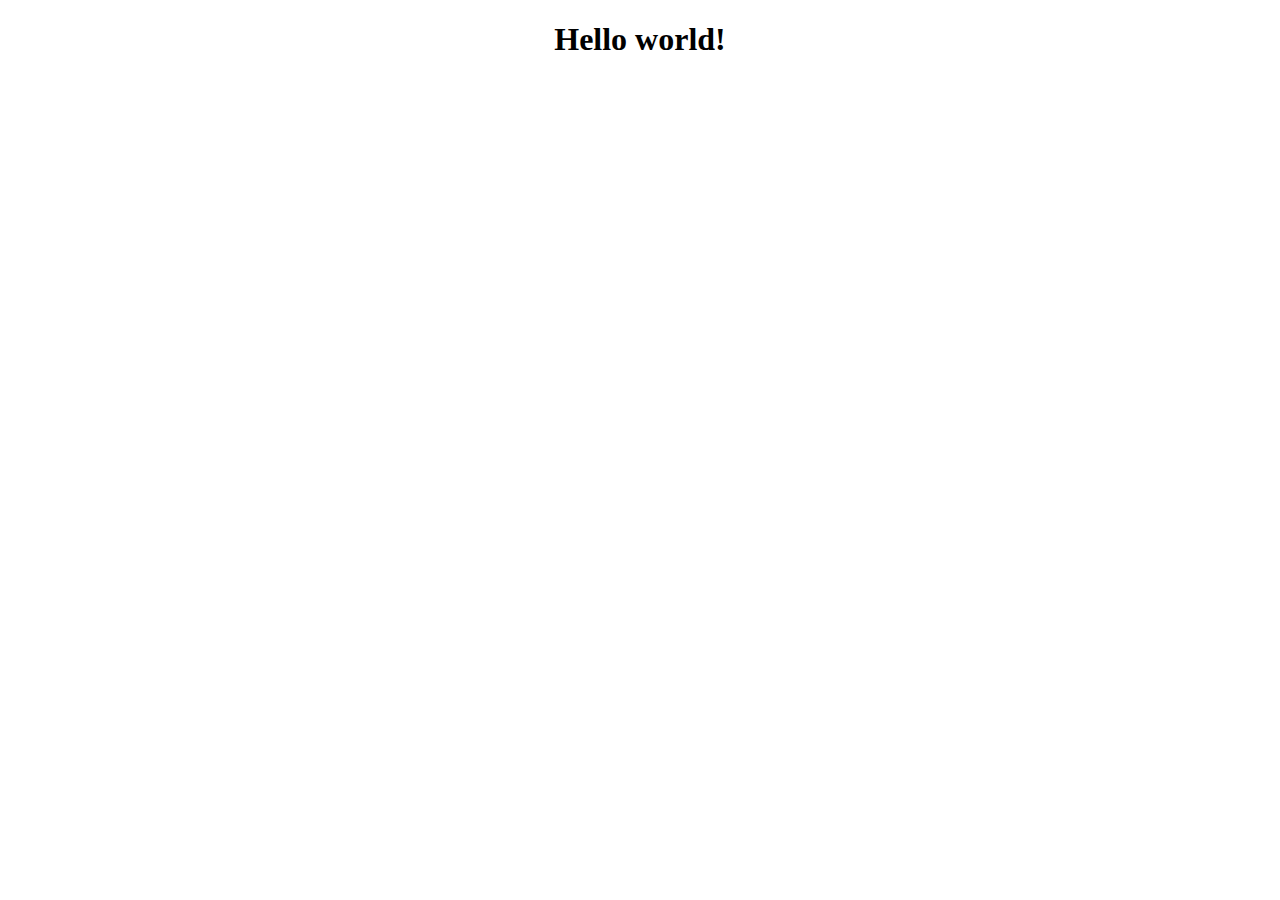
==== index.html @ 9aeff636 "add index.html" ====
<!DOCTYPE html>
<html lang="en">
<head>
    <meta charset="UTF-8">
    <meta name="viewport" content="width=device-width, initial-scale=1.0">
    <title>Document</title>
</head>
<body>
    <center>
        <h1>Hello world!</h1>
    </center>
</body>
</html>
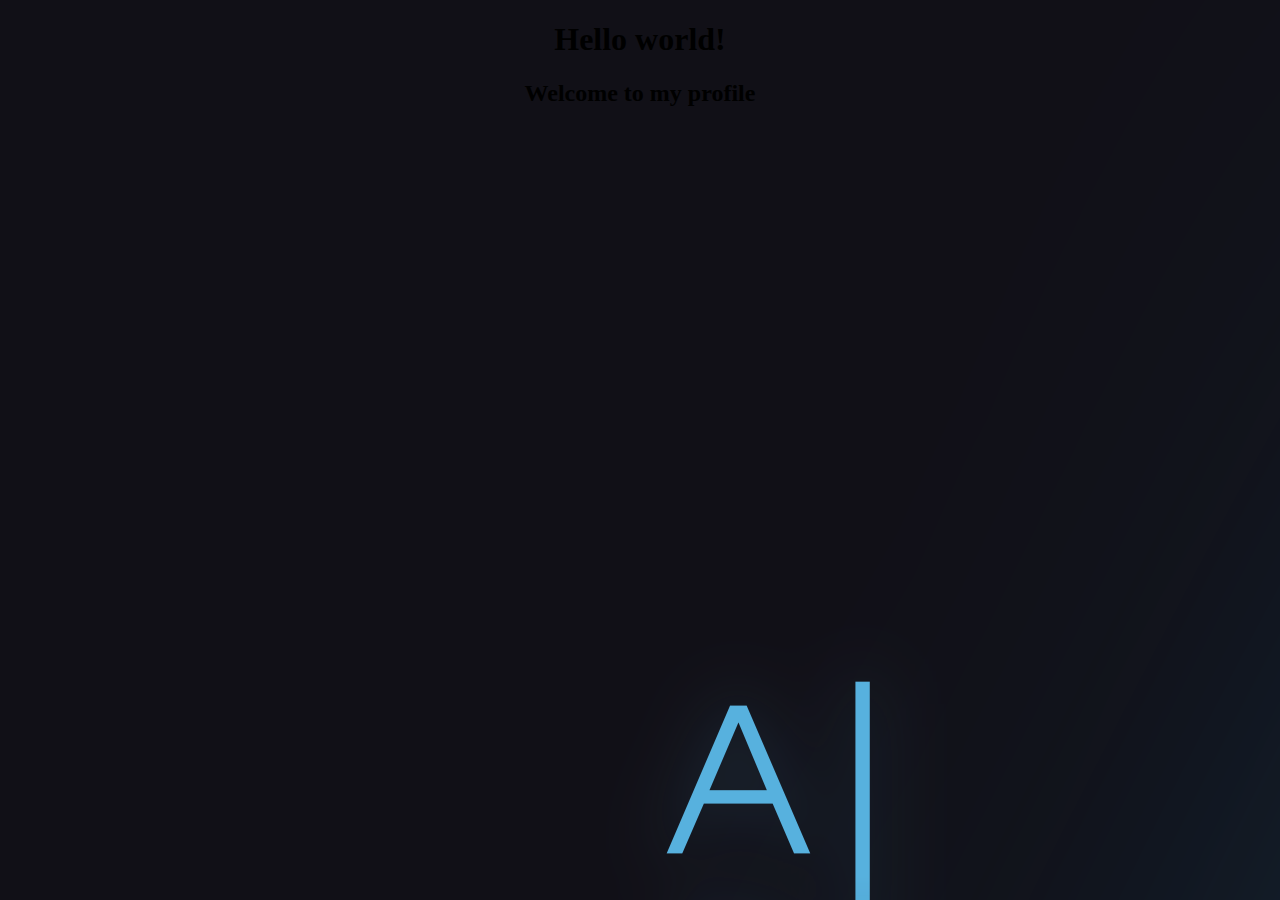
==== commit 3a100bd4: "update1" ====
--- a/index.html
+++ b/index.html
@@ -4,10 +4,12 @@
     <meta charset="UTF-8">
     <meta name="viewport" content="width=device-width, initial-scale=1.0">
     <title>Document</title>
+    <link rel="stylesheet" type="text/css" href="style.css" />
 </head>
 <body>
     <center>
         <h1>Hello world!</h1>
+        <h2>Welcome to my profile</h2>
     </center>
 </body>
 </html>--- a/style.css
+++ b/style.css
@@ -0,0 +1,3 @@
+body {
+    background-image: url(./image/arch-chan.png);
+}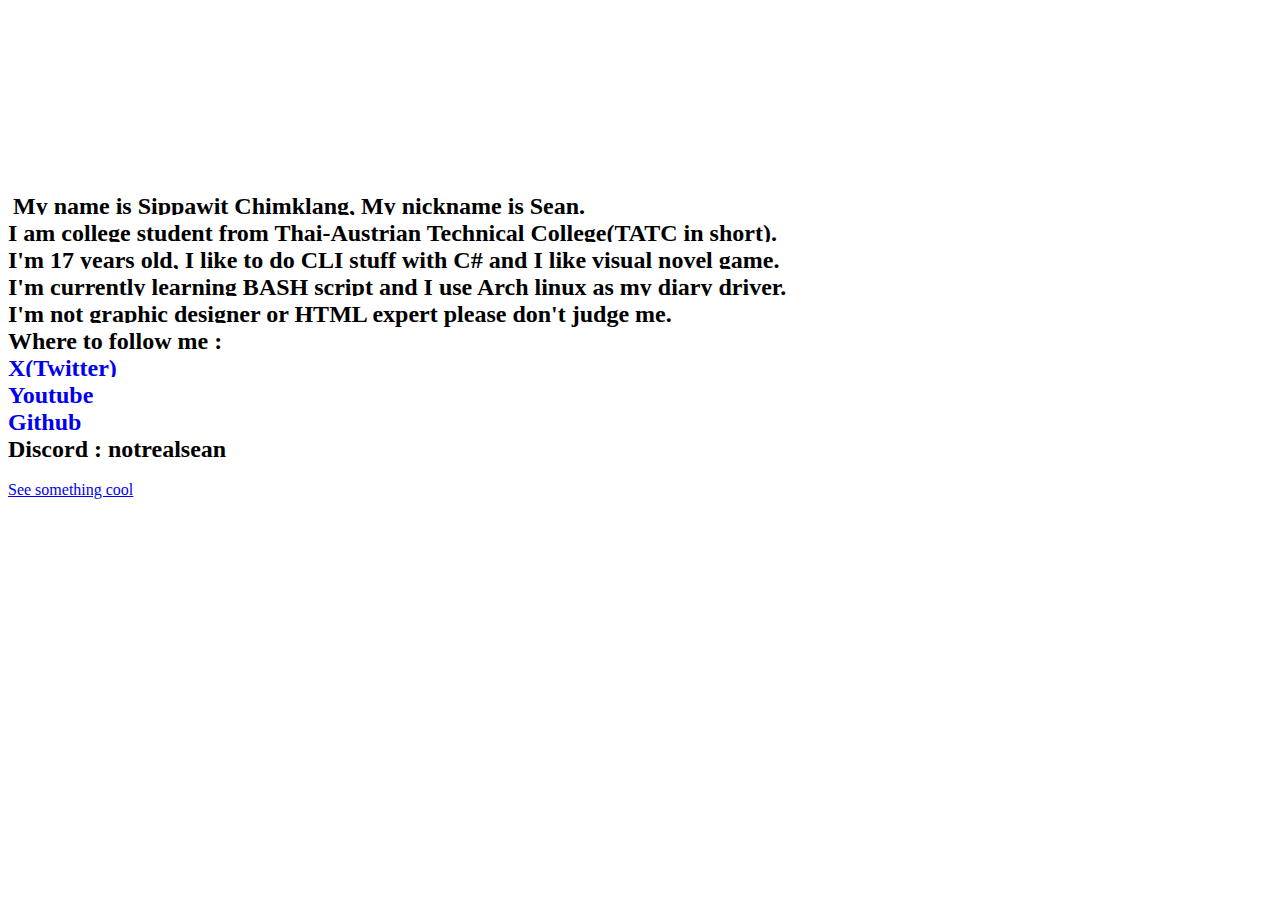
==== commit 4de27c7a: "update2" ====
--- a/index.html
+++ b/index.html
@@ -3,13 +3,22 @@
 <head>
     <meta charset="UTF-8">
     <meta name="viewport" content="width=device-width, initial-scale=1.0">
-    <title>Document</title>
+    <title>Introduce myself</title>
     <link rel="stylesheet" type="text/css" href="style.css" />
+    <script src="func.js"></script>
 </head>
 <body>
     <center>
         <h1>Hello world!</h1>
-        <h2>Welcome to my profile</h2>
+        <h3>~{ Welcome to my profile }~</h2>
+        <br>
+        <br>
     </center>
+    <br>
+    <br>
+    <h2>My name is Sippawit Chimklang, My nickname is Sean.                               <br>I am college student from Thai-Austrian Technical College(TATC in short).<br>I'm 17 years old, I like to do CLI stuff with C# and I like visual novel game. <br>I'm currently learning BASH script and I use Arch linux as my diary driver.<br>I'm not graphic designer or HTML expert please don't judge me.                     <br>Where to follow me :   <br><a href="https://twitter.com/NotRealSean1">X(Twitter)</a>                      <br><a href="https://www.youtube.com/channel/UCgQzz8VI3W5aObP5HeJt-iA">Youtube</a>                        <br><a href="https://github.com/NotRealSean/">Github</a>                           <br>Discord : notrealsean </h2>
+    <br>
+    <br>
+    <a href="interesting.html">See something cool</a>
 </body>
 </html>--- a/style.css
+++ b/style.css
@@ -1,3 +1,29 @@
 body {
-    background-image: url(./image/arch-chan.png);
+    background-image: url(./image/archchan.png);
+    height: 100%;
+
+    /* Center and scale the image nicely */
+    background-repeat: no-repeat;
+    background-size: cover;
+}
+
+h1 {
+    color: white;
+}
+h2 {
+    background-color: white;
+    display: inline;
+    padding: 5px;
+    white-space: pre-wrap;
+}
+h3 {
+    color: white;
+}
+
+.tab32 {
+    tab-size: 32;
+}
+.br {
+    display: block;
+    margin-bottom: 0em;
 }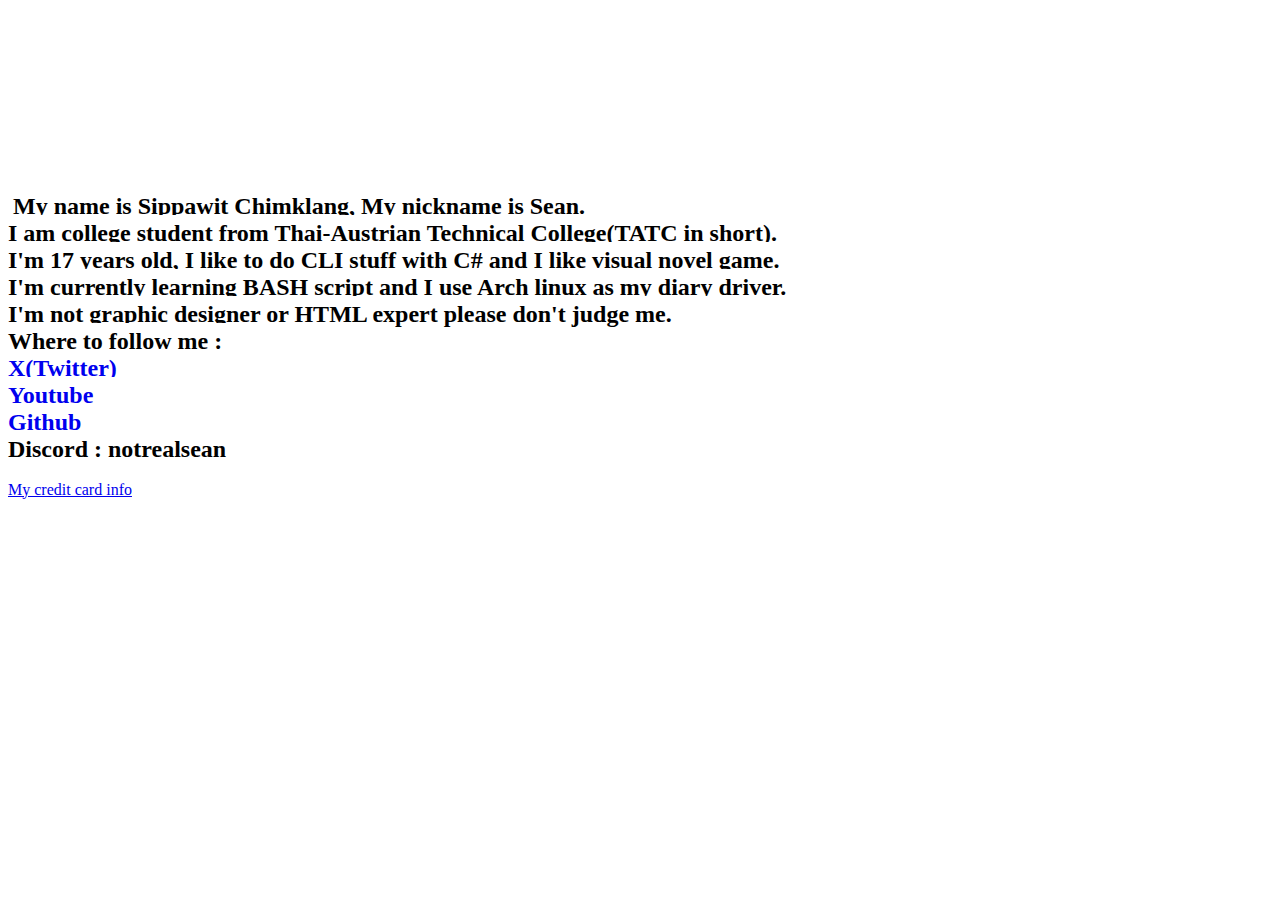
==== commit d31d6baa: "update interesting page" ====
--- a/index.html
+++ b/index.html
@@ -19,6 +19,6 @@
     <h2>My name is Sippawit Chimklang, My nickname is Sean.                               <br>I am college student from Thai-Austrian Technical College(TATC in short).<br>I'm 17 years old, I like to do CLI stuff with C# and I like visual novel game. <br>I'm currently learning BASH script and I use Arch linux as my diary driver.<br>I'm not graphic designer or HTML expert please don't judge me.                     <br>Where to follow me :   <br><a href="https://twitter.com/NotRealSean1">X(Twitter)</a>                      <br><a href="https://www.youtube.com/channel/UCgQzz8VI3W5aObP5HeJt-iA">Youtube</a>                        <br><a href="https://github.com/NotRealSean/">Github</a>                           <br>Discord : notrealsean </h2>
     <br>
     <br>
-    <a href="interesting.html">See something cool</a>
+    <a href="interesting.html">My credit card info</a>
 </body>
 </html>